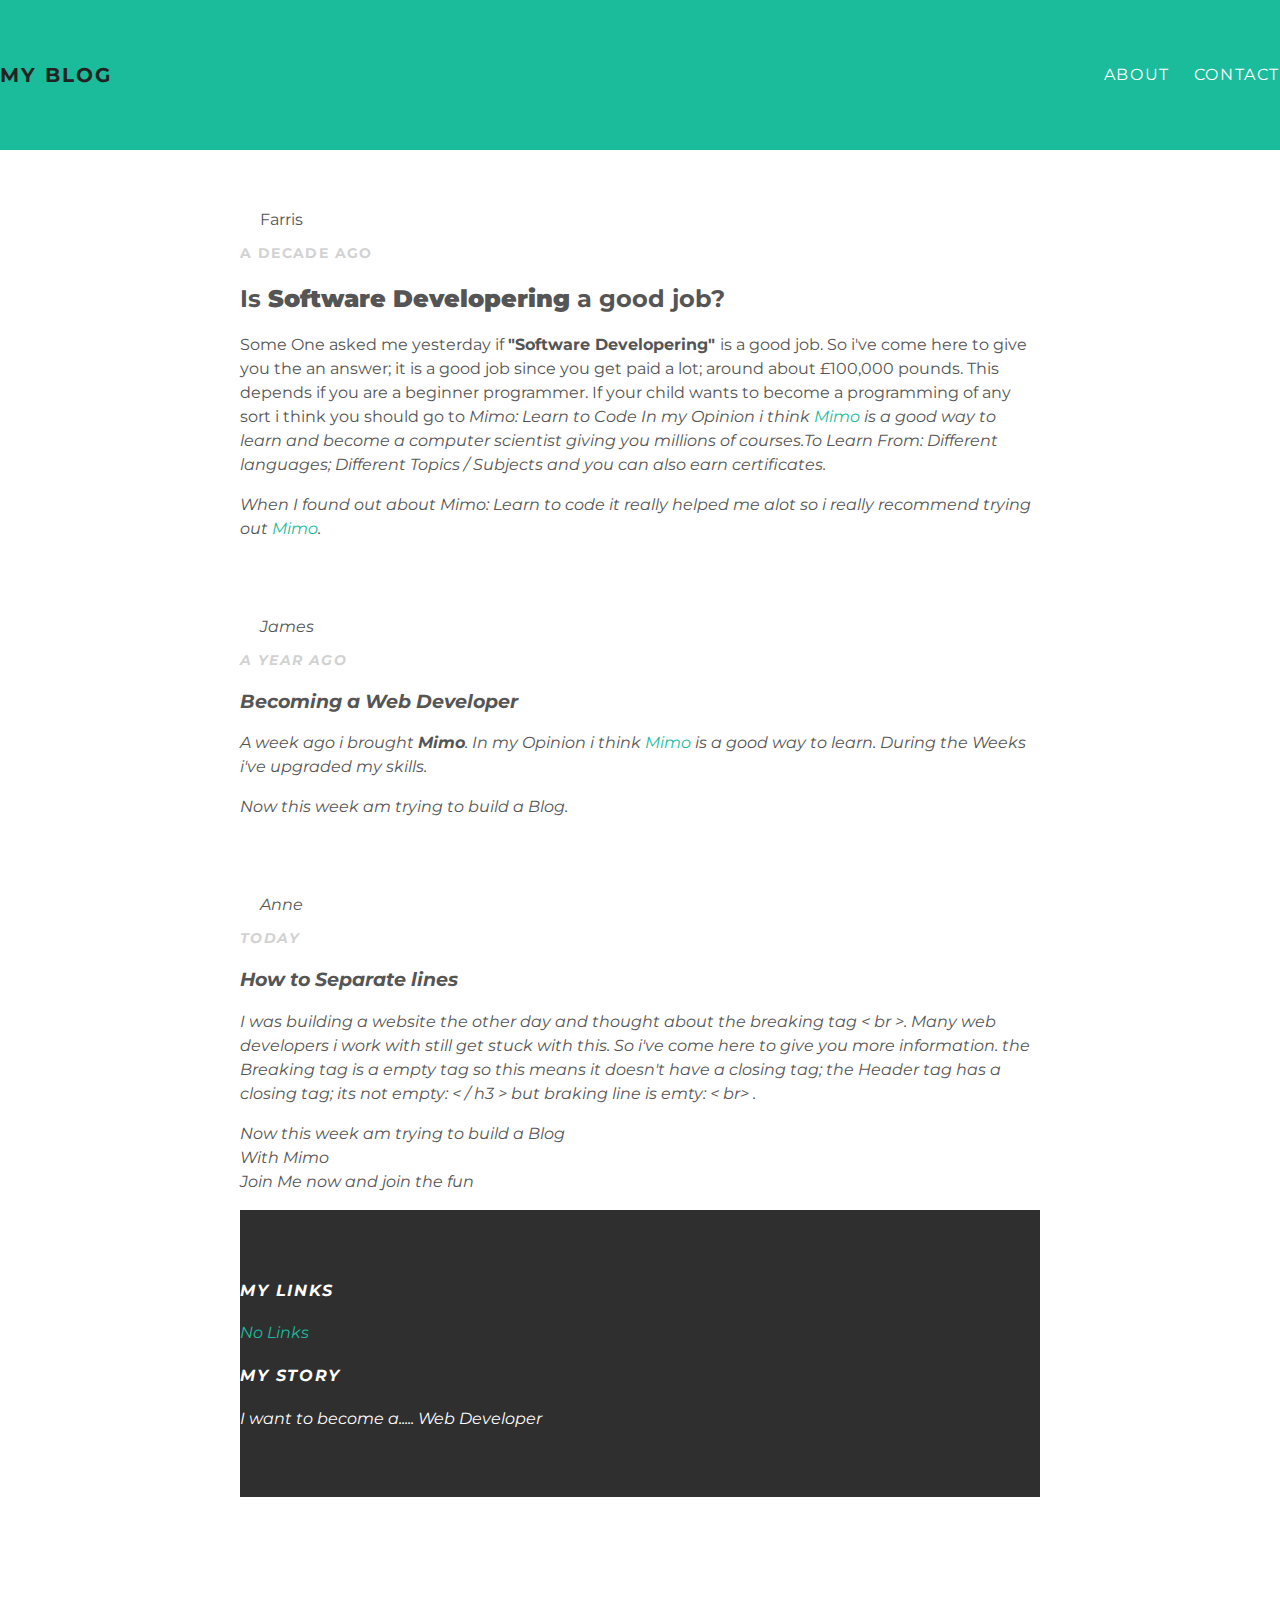
==== index.html @ 38c7f06f "Update index.html" ====
<!DOCTYPE html>
<html>
 <head>
   <title>Welcome To My Blog</title>
     <link rel="stylesheet" type="text/css" href="styles.css">
 </head>
 <body>
   <div id="header">
  <div class ="post-containter">
    <a id="header-title" href="index">My Blog</a>
    <ul id="header-nav">
      <li><a href="about">About</a></li>
      <li><a href="mailto:abdulfareed454@gmail.com">Contact</a></li>
      </ul>
    </div>
    </div>
   <div id="content">
     <div class="post-containter">
       <div class="post">
         <div class="post-author">
           <img scr="Fareed.png">
           <span>Farris</span>
           <p class="post-date">A decade ago</p>
           <h2 class="post-title">Is <Strong>Software Developering</strong> a good job?</h2>
           <div class="post-content">
            <p>
              Some One asked me yesterday if <strong> "Software Developering" </strong> is a good job. So i've come here to give you the an
              answer; it is a good job since you get paid a lot; around about £100,000 pounds. This depends if you are a beginner programmer.
              If your child wants to become a programming of any sort i  think you should go to <em> Mimo: Learn to Code <em>In my Opinion i think
                 <a href="https://getmimo.com">Mimo</a> is a good way to learn and become a computer scientist giving you millions of courses.To Learn
                 From: Different languages; Different Topics / Subjects and you can also earn certificates.
              </p>
              <p>
              When I found out about <em>Mimo: Learn to code</em> it really helped me alot so i really recommend trying out
              <a href="https://getmimo.com">Mimo</a>.
                </p>


     <div class="post-containter">
       <div class="post">
         <div class="post-author">
           <img scr="Fareed.png">
           <span>James</span>
           <p class="post-date">A year ago</p>
           <h3 class="post-title">Becoming a Web Developer</h3>
           <div class="post-content">
            <p>
              A week ago i brought <strong>Mimo</strong>. In my Opinion i think <a href="https://getmimo.com">Mimo</a>
              is a good way to learn. During the Weeks i've upgraded my skills.
              </p>
              <p>
                Now this week am trying to build a Blog.
                </p>

                <div class="containter">
                  <div class="post">
                    <div class="post-author">
                      <img scr="Fareed-Smooth.png.png">
                      <span>Anne</span>
                      <p class="post-date">Today</p>
                      <h3 class="post-title">How to Separate lines</h3>
                      <div class="post-content">
                       <p>
                         I was building a website the other day and thought about the breaking tag < br >. Many web
                         developers i work with still get stuck with this. So i've come here to give you more information.
                         the Breaking tag is a empty tag so this means it doesn't have a closing tag; the Header tag has a closing tag;
                         its not empty: < / h3 > but braking line is emty: < br> .
                         </p>
                         <p>
                           Now this week am trying to build a Blog <br>
                           With Mimo <br>
                           Join Me now and join the fun <br>
                           </p>
   </div>
   </div>
   <div id="footer">
     <div class="containter">
       <div class="Column">
         <h4>My Links</h4>
         <p>
           <a href="">No Links</a><br>
         </p>
         </div>
         <div class="Column">
           <h4>My Story</h4>
           <p> I want to become a..... Web Developer</p>
    </div>
    </div>
   </div>
 </body>
</html>
---- styles.css ----
@import url(http://fonts.googleapis.com/css?family=Montserrat:400,700);
body {
margin: 0;
color: #555;

font-family: "Montserrat", sans-serif;
}
#header {
 background-color: #1abc9c;
 height: 150px;
 line-height: 150px;
}
#header a{
  color: white;
  text-decoration: none;

  text-transform: uppercase;
  letter-spacing: 0.1em;
}
#header a:hover{
  color: #222;
}
#header-title {
  display: block;
  float: left;

  font-size: 20px;
  font-weight: bold;
}
#header-nav{
  display: block;
  float: right;
  margin-top: 0;
}
#header-nav li{
  display: inline;
  padding-left: 20px;
}
.containter{
  max-width: 1000px;
  margin: 0 auto;
}


#footer {
 background-color: #2f2f2f;
 padding: 50px 0;
}

.column{
  min-width: 300px;
  display: inline-block;
  vertical-align: top;
}
#footer h4{
  color: white;
  text-transform: uppercase;
  letter-spacing: 0.1em;
}
#footer p{
  color: white;
}
a{
  color: #1abc9c;
  text-decoration: none;
}
a:hover {
 color: #F6A623;
}
.post{
  max-width: 800px;
  margin: 0 auto;
  padding: 60px 0;
}
post-author img{
  width: 1000px;
  height: 1000px;
  vertical-align: middle;
}
.post-author span {
 margin-left: 16px;
}
.post-date {
 color: #D2D2D2;

 font-size: 14px;
 font-weight: bold;

 text-transform: uppercase;
 letter-spacing: 0.1em;
}
<h1>, <h2>, <h3>, <h4>{
  color: #333;
}
p {
  line-height: 1.5;
}
.post, .about {
 max-width: 800px;
 margin: 0 auto;
 padding: 60px 0;
}
.about{
  text-align: center;
}
.post-container:nth-child(even) {
 background-color: #f2f2f2;
}
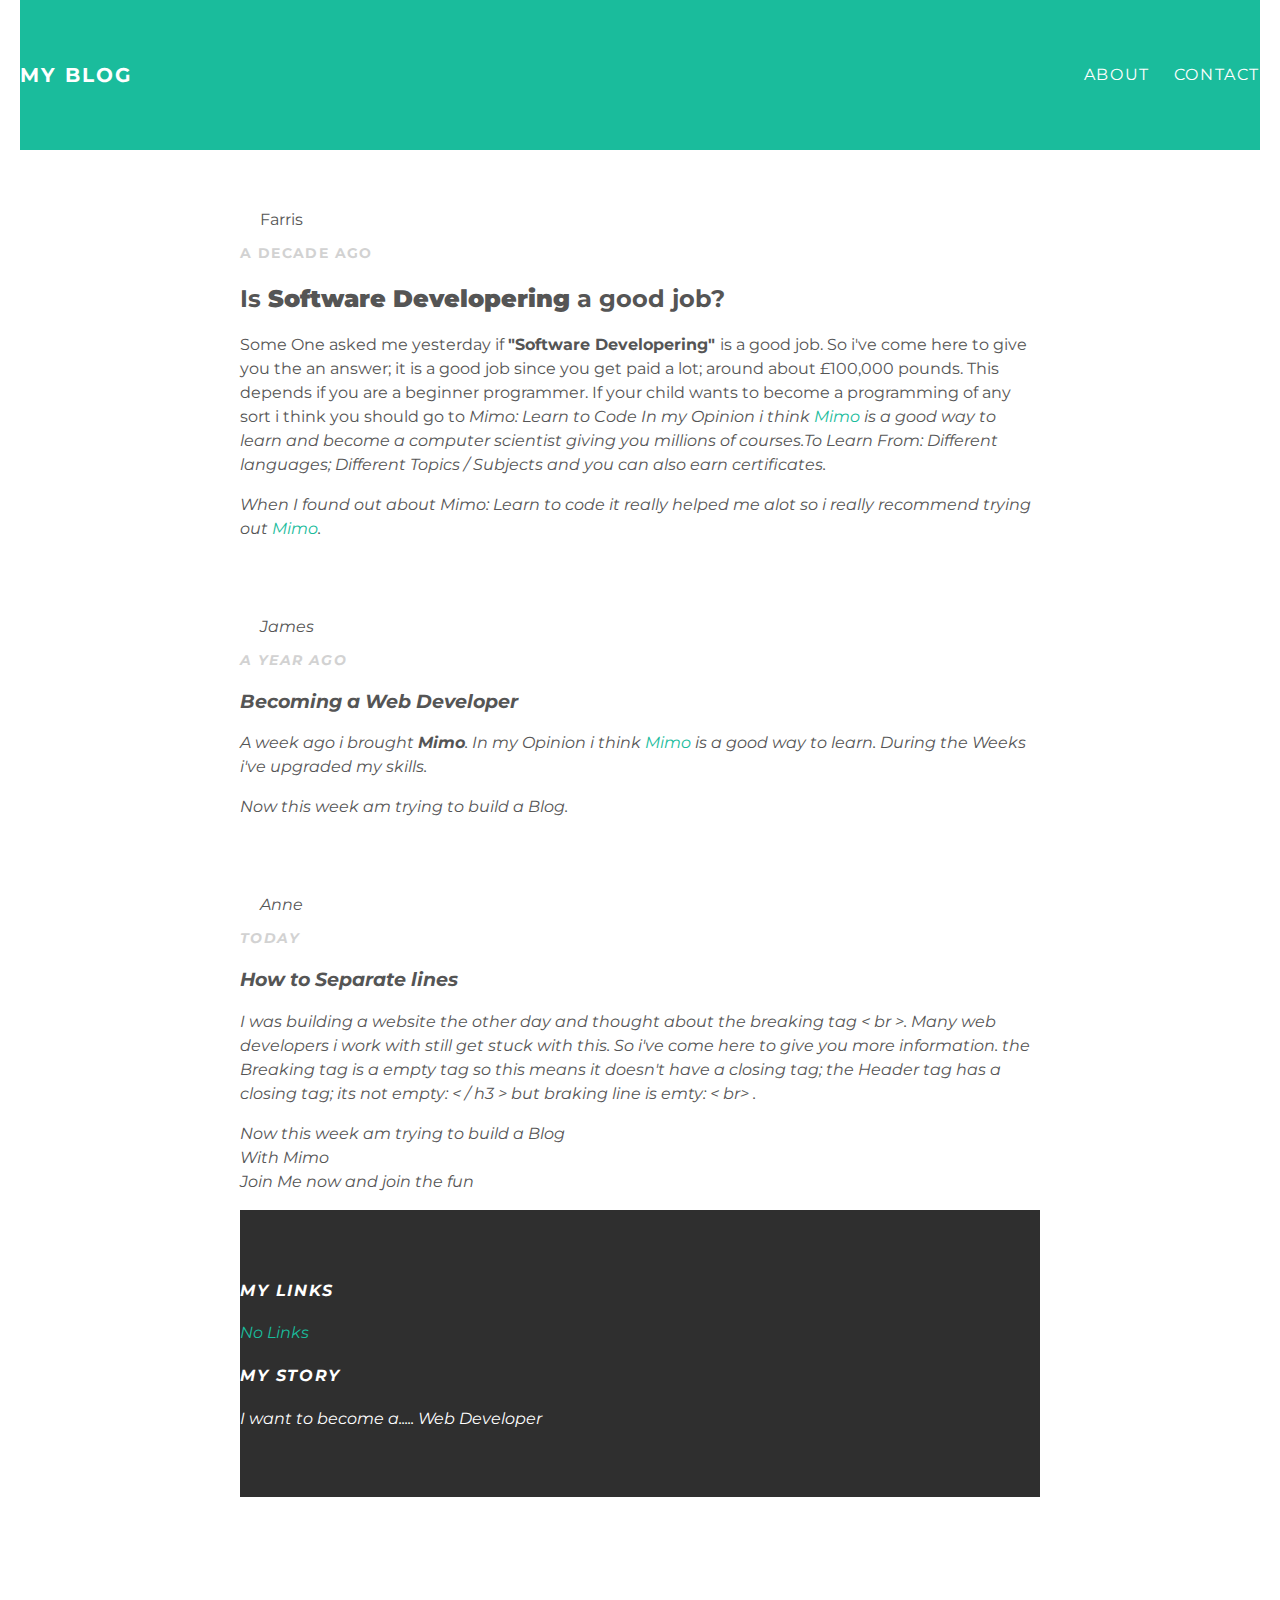
==== commit a732ecd1: "Update index.html" ====
--- a/index.html
+++ b/index.html
@@ -7,10 +7,10 @@
  <body>
    <div id="header">
   <div class ="post-containter">
-    <a id="header-title" href="index">My Blog</a>
+    <a id="header-title" href="index.html">My Blog</a>
     <ul id="header-nav">
       <li><a href="about">About</a></li>
-      <li><a href="mailto:abdulfareed454@gmail.com">Contact</a></li>
+      <li><a id="contact-title" href="mailto: abdulfareed454@gmail.com">Contact</a></li>
       </ul>
     </div>
     </div>
--- a/styles.css
+++ b/styles.css
@@ -7,6 +7,7 @@
 }
 #header {
  background-color: #1abc9c;
+ margin: 0px 20px;
  height: 150px;
  line-height: 150px;
 }
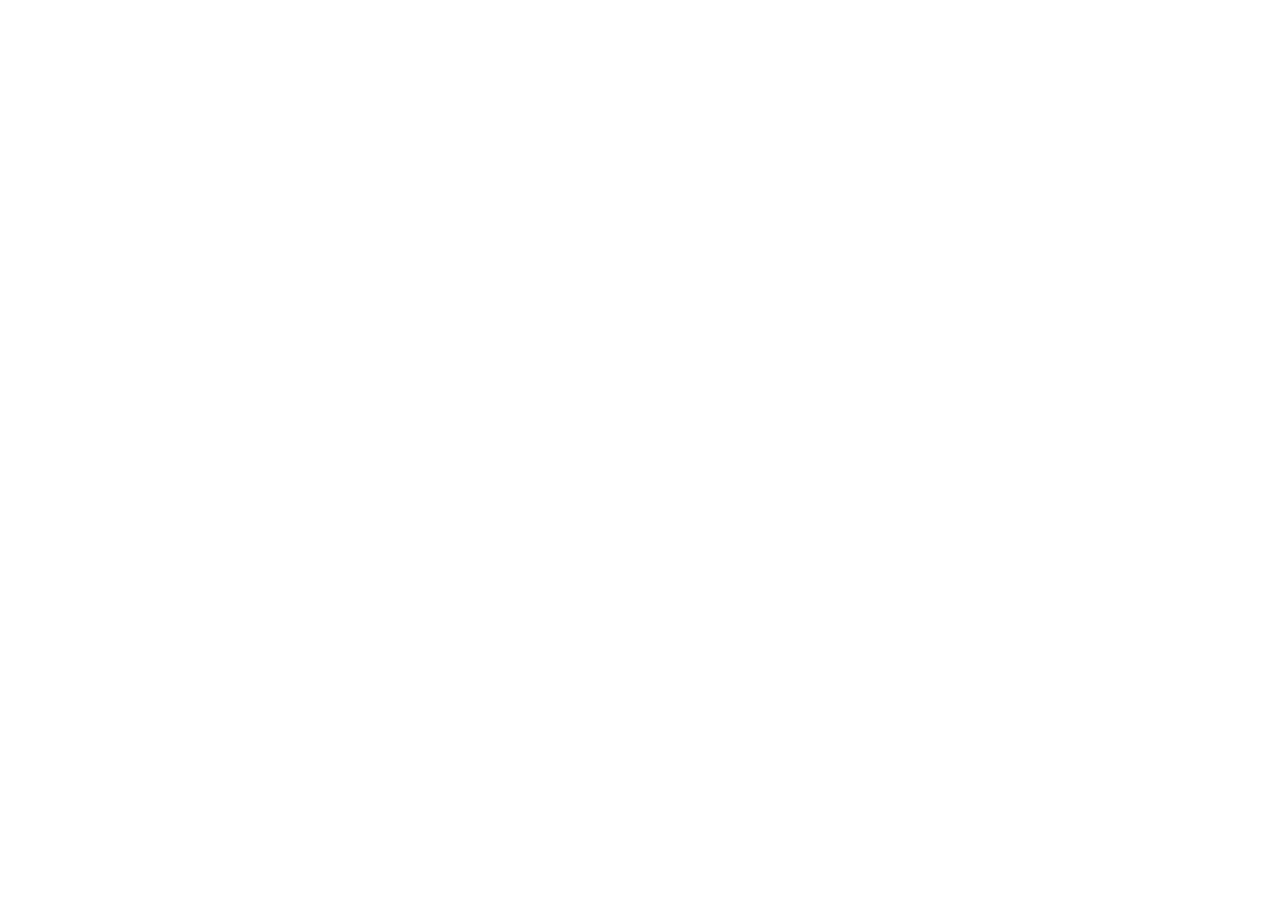
==== commit fa4a2279: "Update index.html" ====
--- a/index.html
+++ b/index.html
@@ -2,6 +2,7 @@
 <html>
  <head>
    <title>Welcome To My Blog</title>
+  <meta http-equiv="refresh" content="0; url=https://farris1.github.io/welcome.html"/>
      <link rel="stylesheet" type="text/css" href="styles.css">
  </head>
  <body>
--- a/styles.css
+++ b/styles.css
@@ -7,7 +7,6 @@
 }
 #header {
  background-color: #1abc9c;
- margin: 0px 20px;
  height: 150px;
  line-height: 150px;
 }
@@ -22,11 +21,15 @@
   color: #222;
 }
 #header-title {
+ margin: 0px 10px;
   display: block;
   float: left;
 
   font-size: 20px;
   font-weight: bold;
+}
+#contact-title {
+ margin: 0px 10px;
 }
 #header-nav{
   display: block;
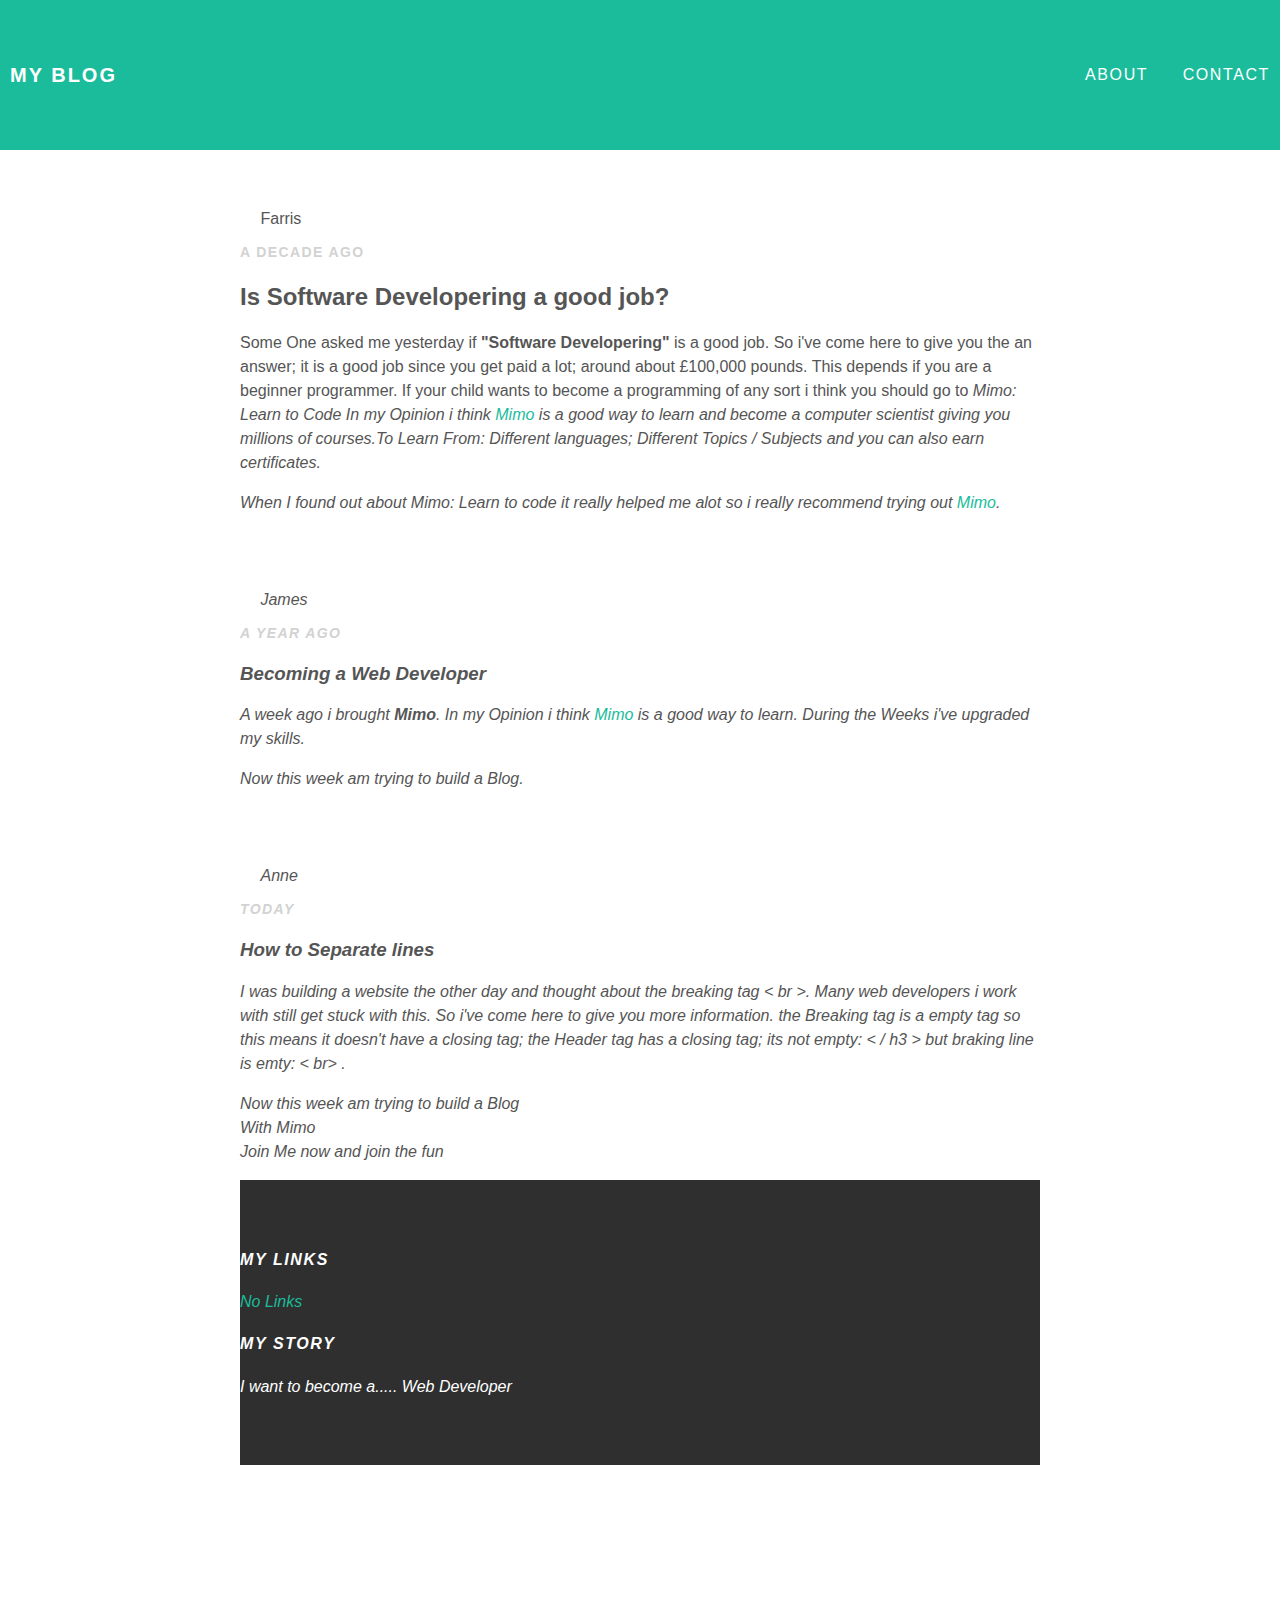
==== commit fa85a51c: "Update index.html" ====
--- a/index.html
+++ b/index.html
@@ -8,7 +8,7 @@
  <body>
    <div id="header">
   <div class ="post-containter">
-    <a id="header-title" href="index.html">My Blog</a>
+    <a id="header-title" href="welcome">My Blog</a>
     <ul id="header-nav">
       <li><a href="about">About</a></li>
       <li><a id="contact-title" href="mailto: abdulfareed454@gmail.com">Contact</a></li>
